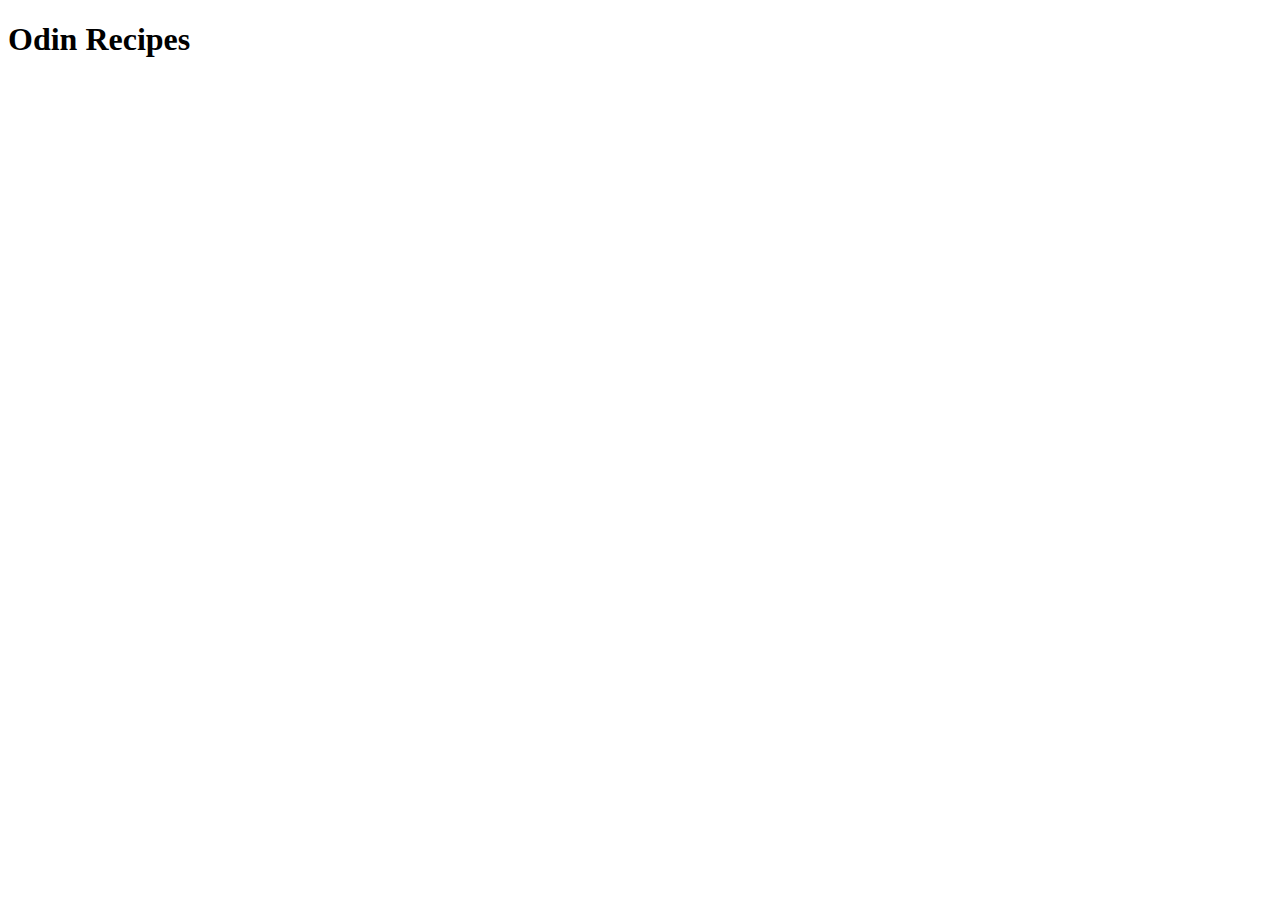
==== index.html @ 5bdcda39 "Recommited index.html" ====
<!DOCTYPE html>
<html lang="en">
<head>
    <meta charset="UTF-8">
    <meta http-equiv="X-UA-Compatible" content="IE=edge">
    <meta name="viewport" content="width=device-width, initial-scale=1.0">
    <title>Document</title>
</head>
<body>
    <h1>Odin Recipes</h1>
    <a href=""></a>
</body>
</html>
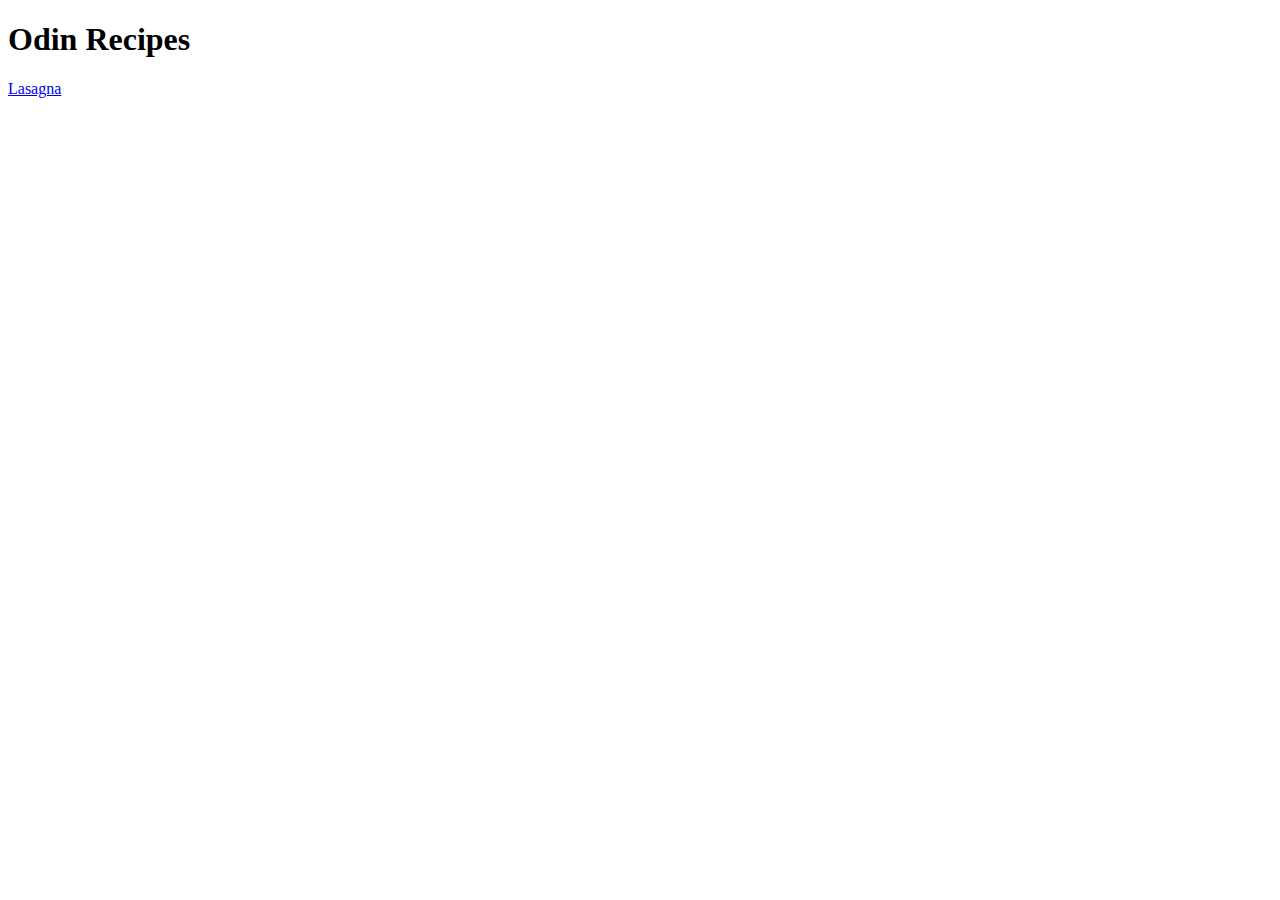
==== commit 7855ce30: "updated index.html" ====
--- a/index.html
+++ b/index.html
@@ -8,6 +8,6 @@
 </head>
 <body>
     <h1>Odin Recipes</h1>
-    <a href=""></a>
+    <a href="recipes/lasagna.html">Lasagna</a>
 </body>
 </html>